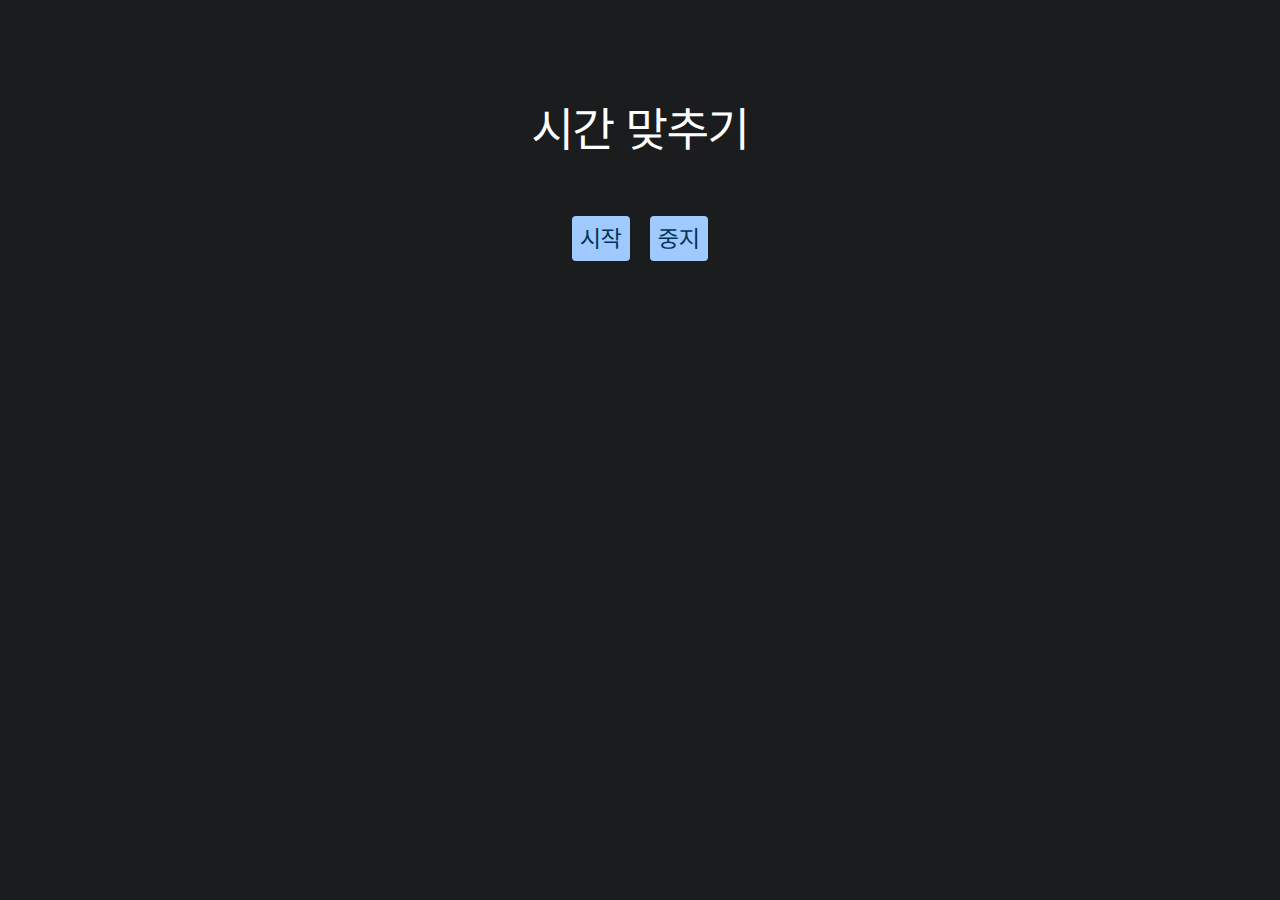
==== game-guesstime.html @ 852e8291 "Release Pre-alpha 0.0.1a" ====
<!DOCTYPE html>
<link rel="stylesheet" href="style.css">
<link rel="stylesheet" href="game-guesstime.css">
<html lang="ko">
	<head>
		<meta charset="UTF-8">
		<meta name="viewport" content="width=device-width, initial-scale=1.0">
		<title>Time Guessing - Kyungbock Mini Game</title>
		<link rel="icon" href="./resource/icon.ico" type="image/x-icon">
	</head>
	<body>
		<header>시간 맞추기</header>
		<div class="buttons">
			<button id="start" onclick="sclick()">시작</button>
			<button id="stop"  onclick="eclick()">중지</button>
		</div>
		<div id="result"></div>
		<script src="js/game-guesstime.js" type="text/javascript"></script>
	</body>
</html>
---- style.css ----
@font-face {
	font-family: 'Pretendard Variable';
	font-weight: 45 920;
	font-style: normal;
	font-display: swap;
	src: url('resource/font.woff2') format('woff2-variations');
}

* {
	margin: 0;
	padding: 0;	
	box-sizing: border-box;
	font-family: 'Pretendard Variable';
	color: white;
}

body {
	padding: 100px 10px 10px 10px;
	background-color: #1A1C1E;
	text-align: center;
	vertical-align: middle;
}
---- game-guesstime.css ----
header {
	margin-bottom: 50px;
	font-size: 48px;
}

.buttons {
	margin-bottom: 40px;
}

.buttons > button {
	color: #003258;
	background-color: #9ECAFF;
	border: none;
	border-radius: 4px;
	font-size: x-large;
	padding: 8px;
	margin: 8px;
}

.buttons > button:hover {
	background-color: #D1E4FF;
}

.buttons > button:active {
	color: #00497D;
}

#result {
	font-size: 40px;
}
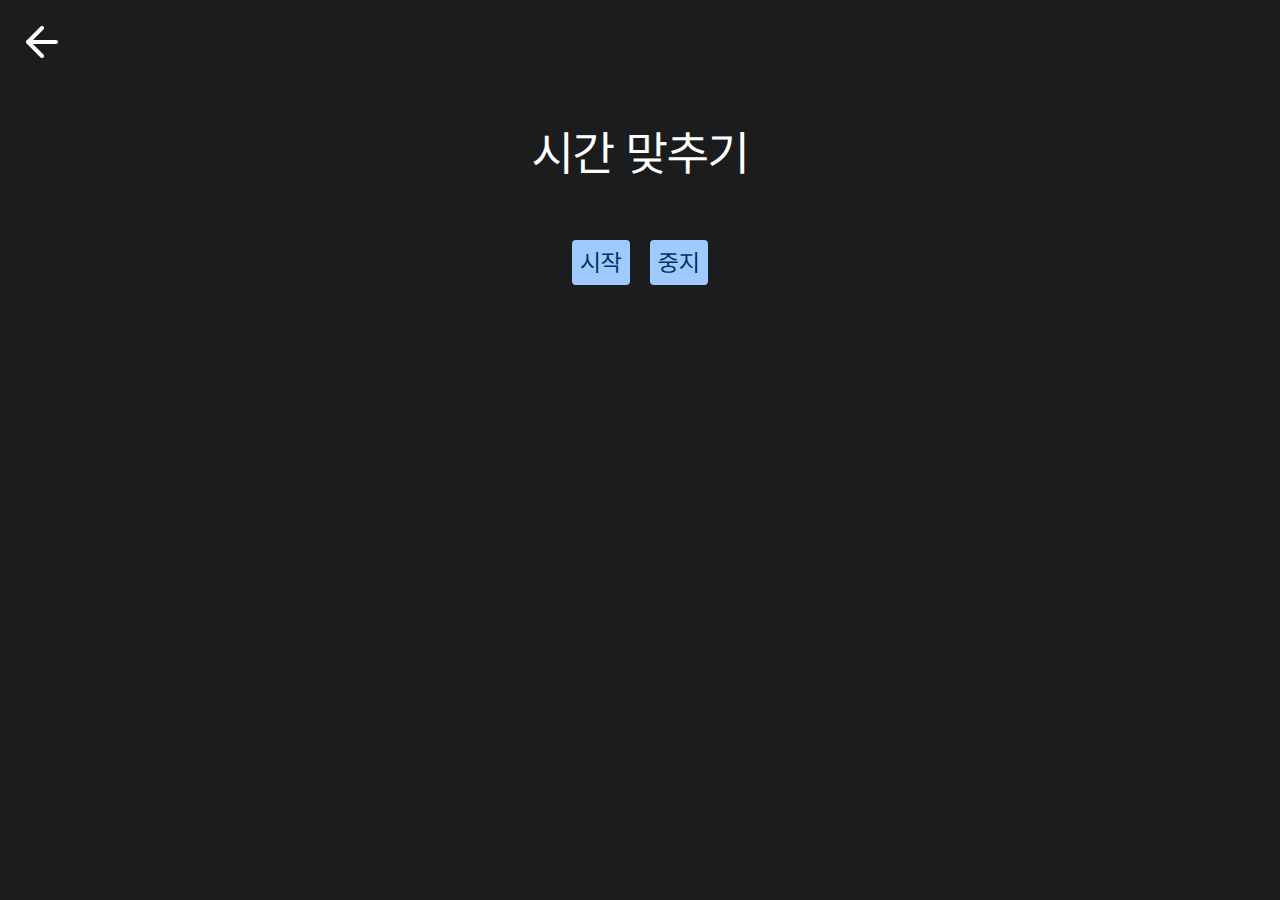
==== commit 060a3dab: "Release Pre-alpha 0.0.2a" ====
--- a/game-guesstime.html
+++ b/game-guesstime.html
@@ -5,14 +5,21 @@
 	<head>
 		<meta charset="UTF-8">
 		<meta name="viewport" content="width=device-width, initial-scale=1.0">
-		<title>Time Guessing - Kyungbock Mini Game</title>
+		<title>시간 맞추기 - 경복 미니 게임</title>
 		<link rel="icon" href="./resource/icon.ico" type="image/x-icon">
 	</head>
 	<body>
-		<header>시간 맞추기</header>
+		<header>
+			<div class="back">
+				<a href="./index.html">
+					<img src="./resource/icon-back.svg" alt="Go to the main homepage." width="32" height="32">
+				</a>
+			</div>
+		</header>
+		<div class="title">시간 맞추기</div>
 		<div class="buttons">
-			<button id="start" onclick="sclick()">시작</button>
-			<button id="stop"  onclick="eclick()">중지</button>
+			<button id="start" onclick="startclicked()">시작</button>
+			<button id="stop"  onclick="stopclicked()">중지</button>
 		</div>
 		<div id="result"></div>
 		<script src="js/game-guesstime.js" type="text/javascript"></script>
--- a/style.css
+++ b/style.css
@@ -15,8 +15,6 @@
 }
 
 body {
-	padding: 100px 10px 10px 10px;
+	padding: 10px;
 	background-color: #1A1C1E;
-	text-align: center;
-	vertical-align: middle;
 }
--- a/game-guesstime.css
+++ b/game-guesstime.css
@@ -1,4 +1,34 @@
+body {
+	display: block;
+	text-align: center;
+}
+
 header {
+	display: flex;
+	height: 64px;
+	align-items: center;
+}
+
+.back {
+	display: inline-flex;
+	width: 64px;
+	height: 64px;
+	border-radius: 32px;
+	transition: all 0.2s ease;
+}
+
+.back:hover {
+	border-radius: 32px;
+	background-color: #FFFFFF1F;
+	transition: all 0.2s ease;
+}
+
+.back > a {
+	padding: 16px;
+}
+
+.title {
+	margin-top: 50px;
 	margin-bottom: 50px;
 	font-size: 48px;
 }
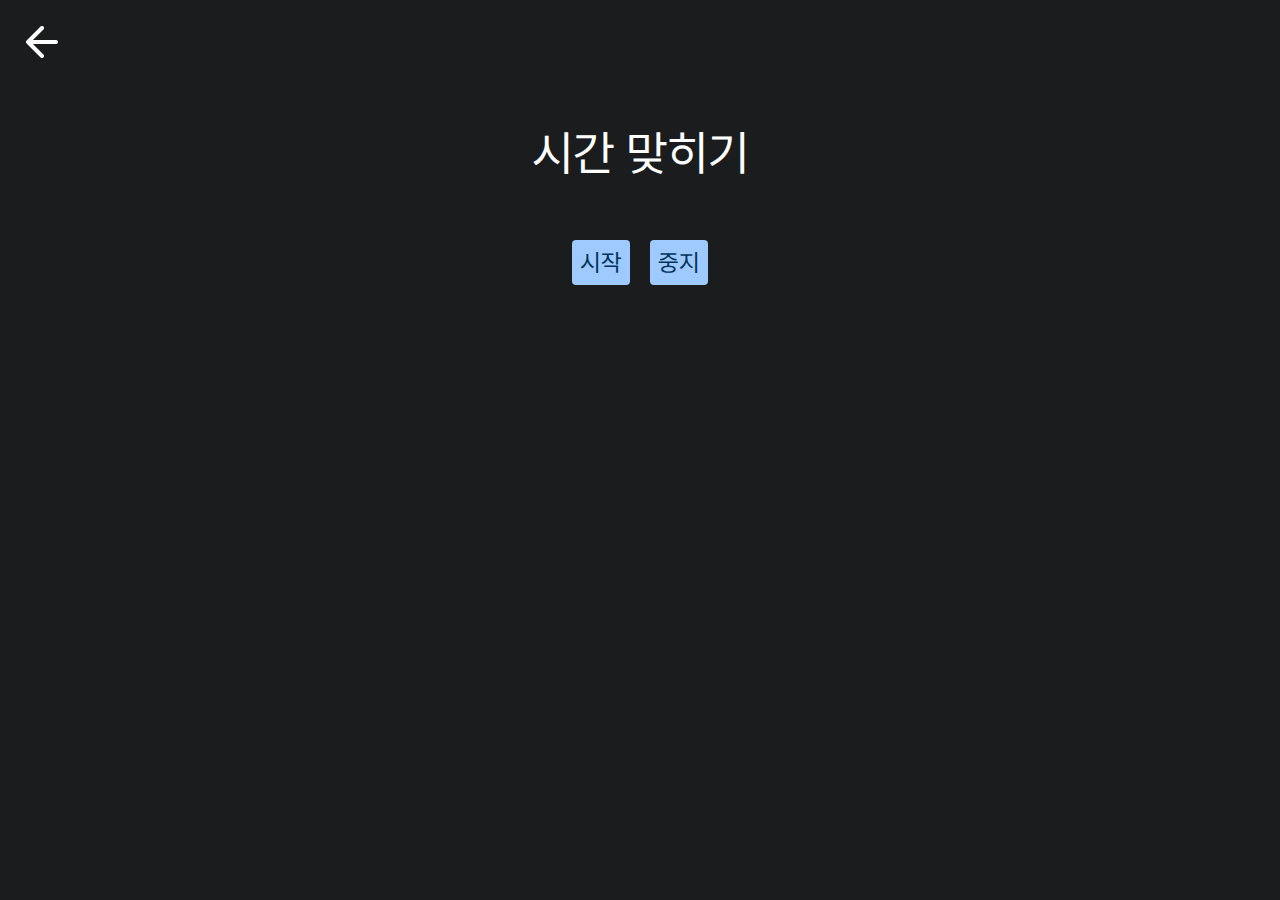
==== commit 808e8a0e: "Release Alpha 0.1a" ====
--- a/game-guesstime.html
+++ b/game-guesstime.html
@@ -5,7 +5,7 @@
 	<head>
 		<meta charset="UTF-8">
 		<meta name="viewport" content="width=device-width, initial-scale=1.0">
-		<title>시간 맞추기 - 경복 미니 게임</title>
+		<title>시간 맞히기 - 경복 미니 게임</title>
 		<link rel="icon" href="./resource/icon.ico" type="image/x-icon">
 	</head>
 	<body>
@@ -16,7 +16,7 @@
 				</a>
 			</div>
 		</header>
-		<div class="title">시간 맞추기</div>
+		<div class="title">시간 맞히기</div>
 		<div class="buttons">
 			<button id="start" onclick="startclicked()">시작</button>
 			<button id="stop"  onclick="stopclicked()">중지</button>
